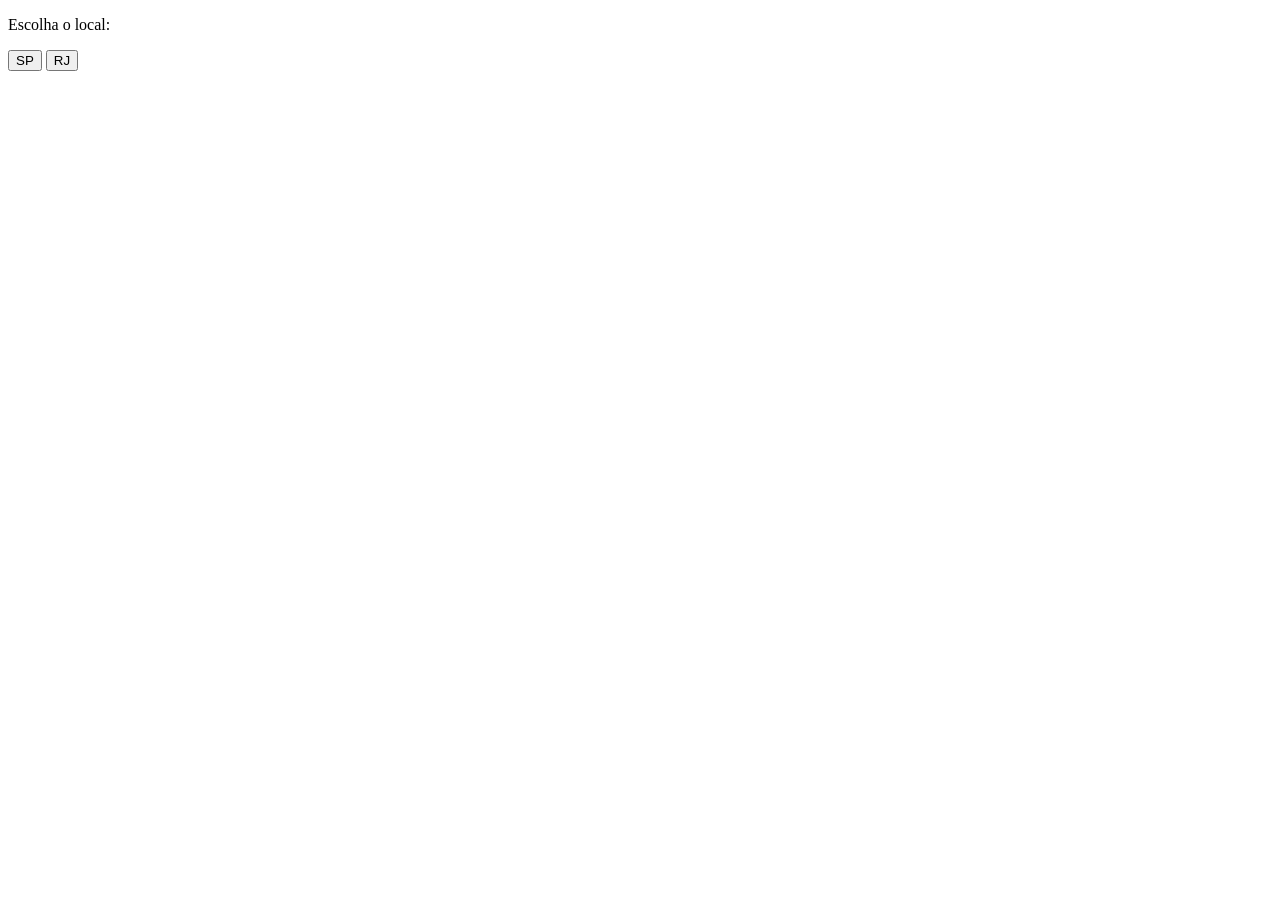
==== tests/site_demo/lupa.html @ 9b4f2b12 "fix: address code review findings - Mask credential values in bot logs, including Playwright call lo" ====
<!doctype html>
<html lang="pt-BR">
<head>
  <meta charset="utf-8">
  <title>Escolher local</title>
</head>
<body>
  <p>Escolha o local:</p>
  <button type="button">SP</button>
  <button type="button">RJ</button>
  <script>
    // Avisa o painel (que busca os dados) e se fecha sozinha.
    for (const botao of document.querySelectorAll("button")) {
      botao.addEventListener("click", () => {
        window.opener.carregar(botao.textContent);
        window.close();
      });
    }
  </script>
</body>
</html>
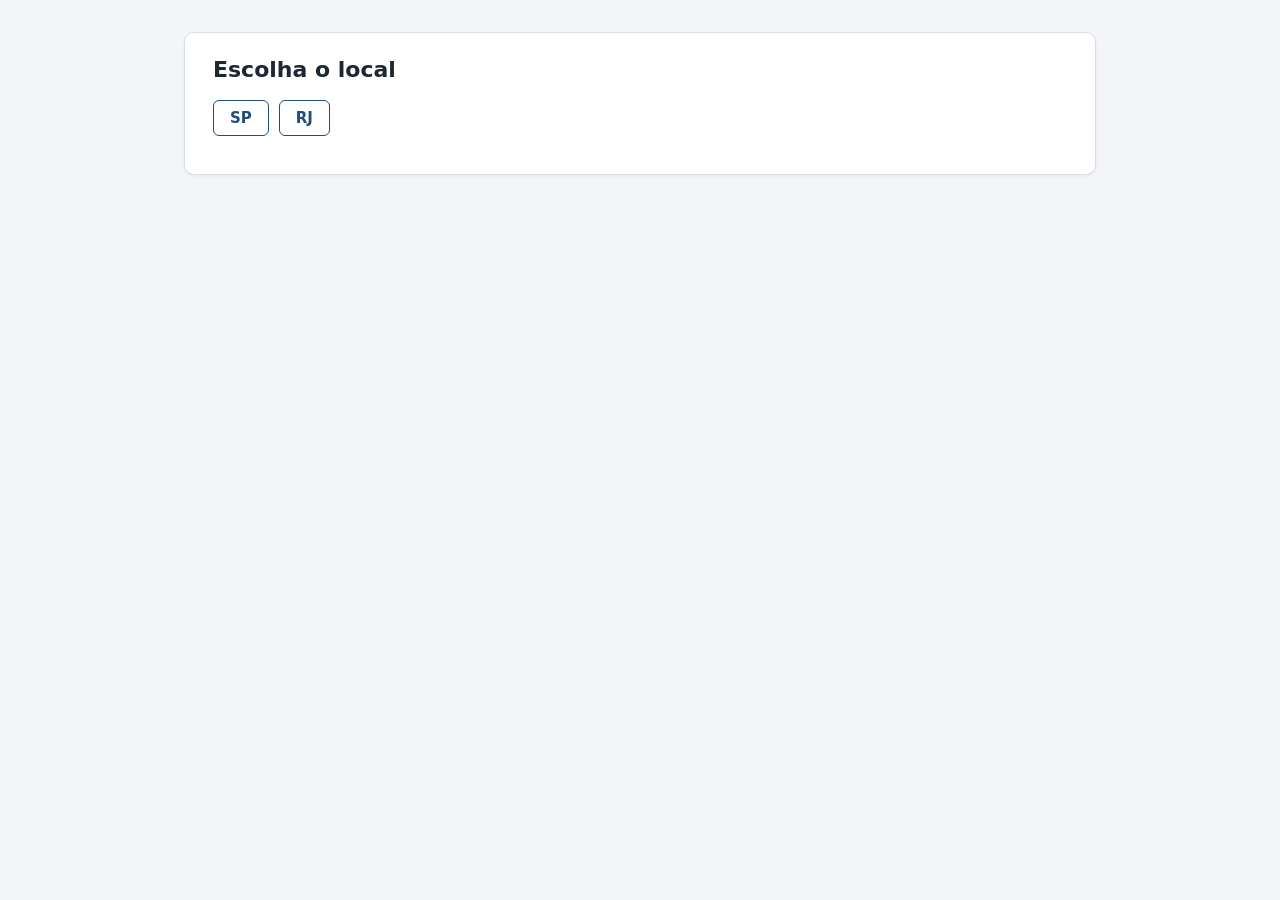
==== commit d118e2de: "test: give the demo site the look of a real internal system" ====
--- a/tests/site_demo/lupa.html
+++ b/tests/site_demo/lupa.html
@@ -3,11 +3,18 @@
 <head>
   <meta charset="utf-8">
   <title>Escolher local</title>
+  <link rel="stylesheet" href="estilo.css">
 </head>
 <body>
-  <p>Escolha o local:</p>
-  <button type="button">SP</button>
-  <button type="button">RJ</button>
+  <main>
+    <div class="cartao">
+      <h1>Escolha o local</h1>
+      <div class="barra">
+        <button type="button">SP</button>
+        <button type="button">RJ</button>
+      </div>
+    </div>
+  </main>
   <script>
     // Avisa o painel (que busca os dados) e se fecha sozinha.
     for (const botao of document.querySelectorAll("button")) {
--- a/tests/site_demo/estilo.css
+++ b/tests/site_demo/estilo.css
@@ -0,0 +1,88 @@
+:root {
+  --marca: #1f4e79;
+  --marca-escura: #163a5c;
+  --fundo: #f3f5f8;
+  --borda: #d8dee6;
+  --texto: #1d2733;
+  --suave: #5b6b7b;
+}
+
+* { box-sizing: border-box; }
+
+body {
+  margin: 0;
+  font-family: "Segoe UI", system-ui, -apple-system, sans-serif;
+  font-size: 15px;
+  background: var(--fundo);
+  color: var(--texto);
+}
+
+.topo {
+  display: flex;
+  align-items: center;
+  justify-content: space-between;
+  padding: 14px 32px;
+  background: var(--marca);
+  color: #fff;
+}
+.topo strong { font-size: 17px; letter-spacing: .01em; }
+.topo span { opacity: .8; font-size: 13px; }
+
+main { max-width: 960px; margin: 32px auto; padding: 0 24px; }
+
+.cartao {
+  background: #fff;
+  border: 1px solid var(--borda);
+  border-radius: 10px;
+  padding: 24px 28px;
+  box-shadow: 0 1px 3px rgba(16, 24, 40, .06);
+}
+
+h1 { margin: 0 0 18px; font-size: 22px; font-weight: 600; }
+
+label { font-weight: 600; font-size: 13px; color: var(--suave); }
+
+input, select {
+  font: inherit;
+  padding: 8px 10px;
+  border: 1px solid var(--borda);
+  border-radius: 6px;
+  background: #fff;
+  color: var(--texto);
+}
+input:focus, select:focus { outline: 2px solid #9cc2e5; border-color: var(--marca); }
+
+button {
+  font: inherit;
+  font-weight: 600;
+  padding: 8px 16px;
+  border-radius: 6px;
+  border: 1px solid var(--marca);
+  background: #fff;
+  color: var(--marca);
+  cursor: pointer;
+}
+button:hover { background: #eef4fa; }
+button.primario { background: var(--marca); color: #fff; }
+button.primario:hover { background: var(--marca-escura); }
+
+.login { max-width: 380px; margin: 72px auto; }
+.login form { display: grid; gap: 8px; }
+.login button { margin-top: 12px; }
+#erro { color: #b42318; min-height: 1.2em; margin: 4px 0 0; }
+
+.barra { display: flex; flex-wrap: wrap; align-items: center; gap: 10px; margin-bottom: 14px; }
+.barra .espaco { flex: 1; }
+
+#status { color: var(--suave); font-size: 13px; margin: 14px 0 0; }
+
+table { width: 100%; border-collapse: collapse; margin-top: 10px; }
+th, td { text-align: left; padding: 10px 12px; border-bottom: 1px solid var(--borda); }
+th {
+  background: #eef2f7;
+  color: var(--suave);
+  font-size: 12px;
+  text-transform: uppercase;
+  letter-spacing: .04em;
+}
+td:last-child, th:last-child { text-align: right; }
